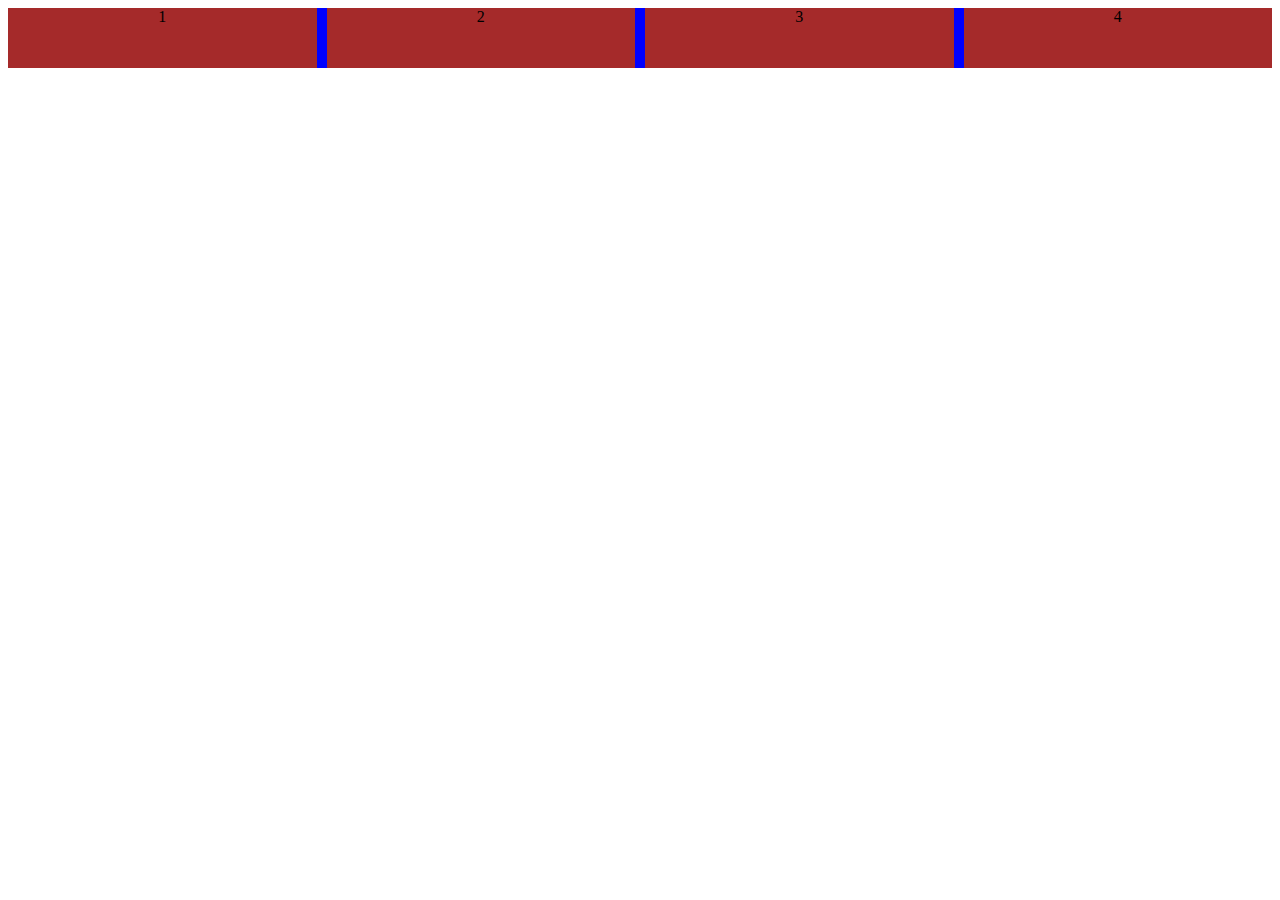
==== class.html @ e07fa2d8 "khan" ====
<!DOCTYPE html>
<html lang="en">
<head>
    <meta charset="UTF-8">
    <meta name="viewport" content="width=device-width, initial-scale=1.0">
    <title>Document</title>
    <link rel="stylesheet" href="style.css">
</head>
<body>
<div class="khan">
    <div class="khan1">1</div>
    <div class="khan1">2</div>
    <div class="khan1">3</div>
    <div class="khan1">4</div>
</div>
    
</body>
</html>
---- style.css ----
.parent
{
    border: px solid red;
    display: flex;
    /* agar ya colum per ajai to row ko change karo */
    flex-direction: column;
    flex-wrap: wrap;
    justify-content: space-around;
    background-color: black;
    align-content: center;
}
.child{
    width: 100px;
     height: 100px; 
    background-color: bisque;
    color: brown;
    font-size: 50px;
    border: 7px solid greenyellow;
     margin: 10px; 
     align-content: center;
}
.khan{
background-color: blue;
display: flex;
gap: 10px;
}
.khan1{
    background-color: brown;
    display: flex;
    justify-content: space-around;
    gap: 10px;
    width: 50px;
    height: 60px;
    flex-grow: 3;
    
}
.
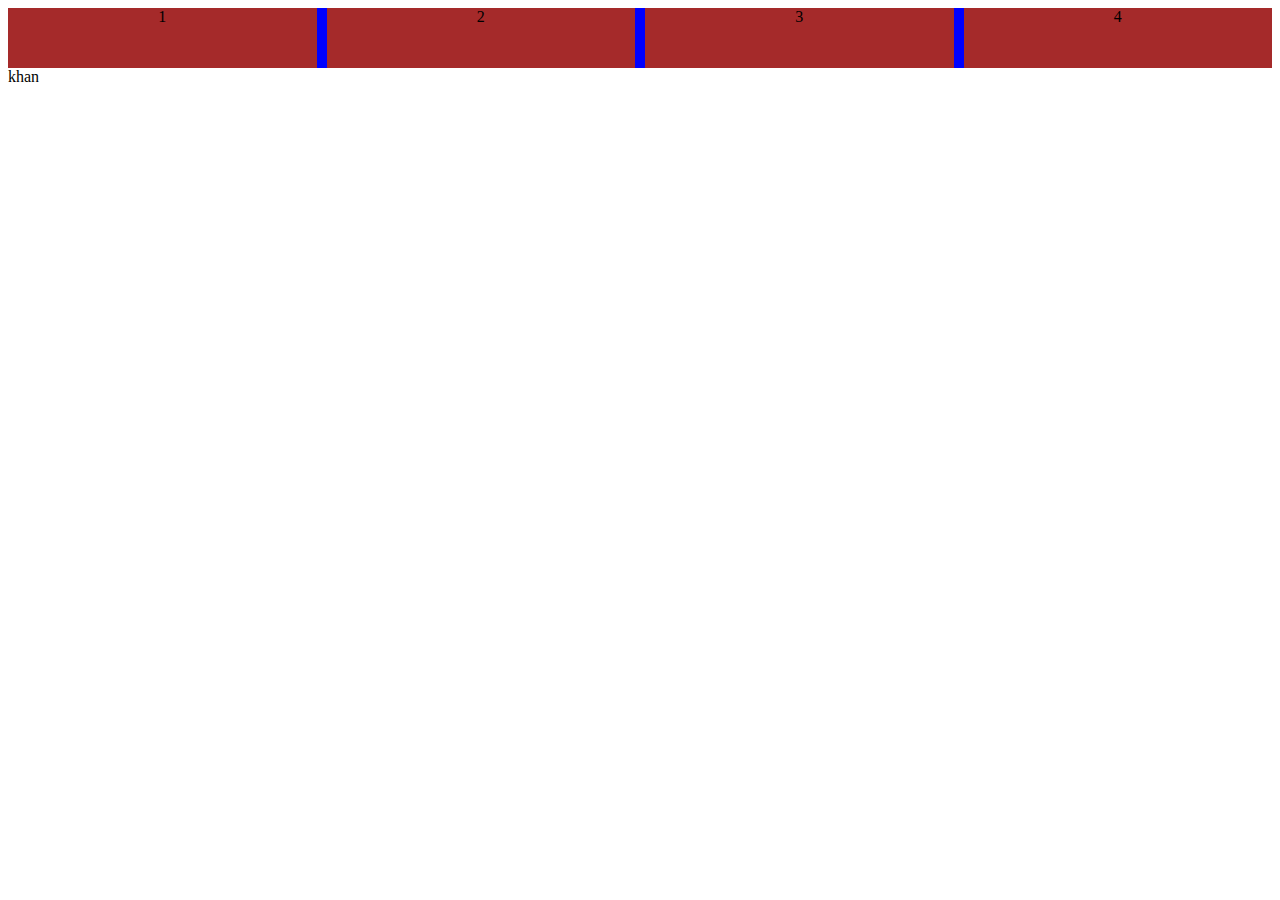
==== commit bcd020f1: "Update class.html" ====
--- a/class.html
+++ b/class.html
@@ -13,6 +13,8 @@
     <div class="khan1">3</div>
     <div class="khan1">4</div>
 </div>
+
+    <h>khan</h>
     
 </body>
-</html>+</html>
